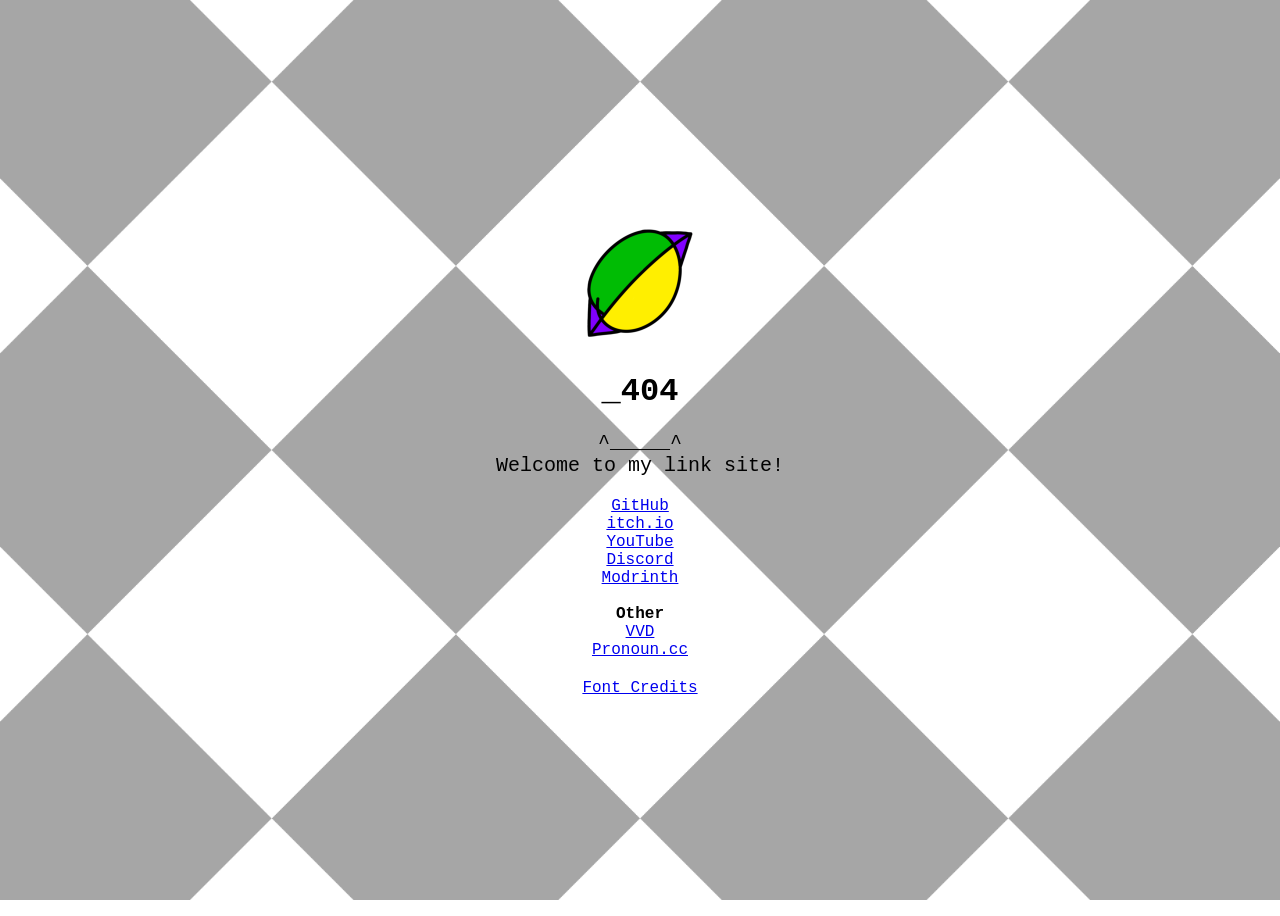
==== index.html @ 958b6f84 "Updated" ====
<!DOCTYPE html>
<html lang="en">
<head>
    <!-- Meta Tags -->
    <meta charset="UTF-8">
    <meta name="viewport" content="width=device-width, initial-scale=1.0">
    <title>_404</title>
    <link rel="icon" href="./Blank_404.icon.ico" type="image/x-icon">
    <!-- end -->

    <!-- Embedded Styles -->
    <meta property="og:title" content="_404 | Links and MORE!" />
    <meta property="og:description" content="A collection of Social links, Projects, and more!" />
    <meta property="og:type" content="website" />
    <meta property="og:url" content="https://blank404704.github.io/blank.github.io/" />
    <meta property="og:image" content="./Blank_404.noback.jpg" />
    <meta property="og:image:alt" content="The _404 Profile Picture." />
    <!-- end -->

    <!-- Styles -->
    <style>
        body {
            min-height: 100vh;
            display: grid;
            place-items: center;
            text-align: center;
            background-image: linear-gradient(rgba(255, 255, 255, 0.65), rgba(255, 255, 255, 0.65)), url("./Banner.png");
            background-position: center;
            background-size: cover;
            background-attachment: fixed;
        }

        .title {
            font-family: 'google sans mono', "./GoogleSansCode-VariableFont_MONO,wght.ttf", monospace;
            font-size: 2rem;
        }

        .body {
            font-family: 'Noto sans mono', "./NotoSansMono-VariableFont_wdth,wght.ttf", monospace;
            font-size: 1rem;
        }
        
        .subtitle {
            font-family: 'Noto sans mono', "./NotoSansMono-VariableFont_wdth,wght.ttf", monospace;
            font-size: 1.25rem;
        }
    </style>
    <!-- end -->
</head>

<!-- Body -->
<body>
    <div class="container">
        <img src="./Blank_404.icon.ico" alt="_404" width="128" height="128">
        <h1 class="title">_404</h1>
        <p class="subtitle">^_____^<br> Welcome to my link site!</p>
        <section class="body">
            <a href="https://github.com/Blank404704" target="_blank" >GitHub<br></a>
            <a href="https://blank-404.itch.io/" target="_blank" >itch.io<br></a>
            <a href="https://www.youtube.com/@Blank_7094" target="_blank" >YouTube<br></a>
            <a href="https://discord.dog/errer-code-404" target="_blank" >Discord<br></a>
            <a href="https://modrinth.com/user/Blank_404" target="_blank" >Modrinth<br></a>
            <b><br>Other<br></b>
            <a href="https://vvd.world/@murphyfinn7094" target="_blank" >VVD<br></a>
            <a href="https://pronouns.cc/@Blank_404.7094/" target="_blank" >Pronoun.cc<br></a>
        </section>
        <a class="body" href="Credits.html"><br>Font Credits</a>

    </div>
</body>
<!-- end -->

</html>
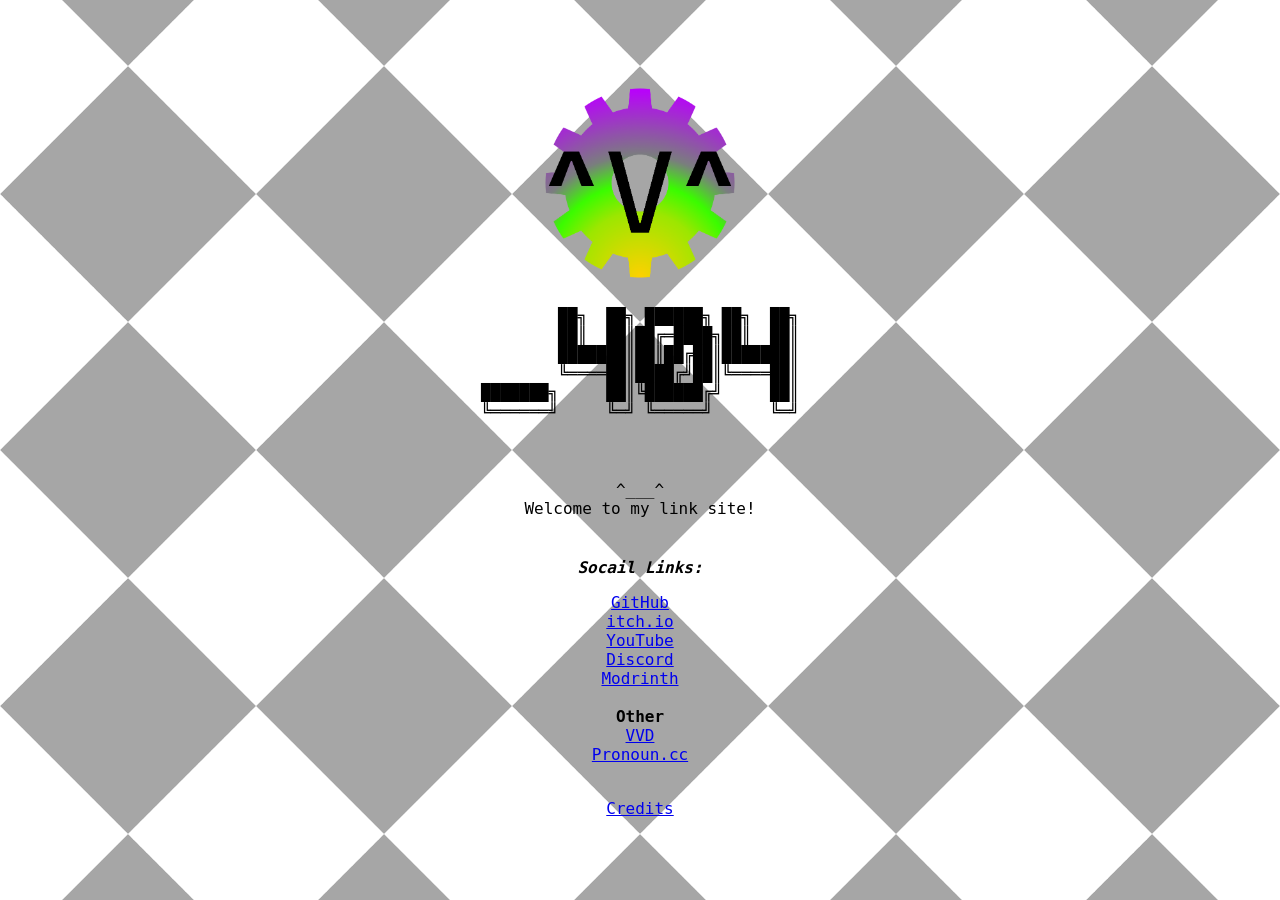
==== commit 9ca9d6b1: "Updated Site" ====
--- a/index.html
+++ b/index.html
@@ -1,73 +1,70 @@
 <!DOCTYPE html>
 <html lang="en">
 <head>
-    <!-- Meta Tags -->
+    <!-- Heading -->
     <meta charset="UTF-8">
     <meta name="viewport" content="width=device-width, initial-scale=1.0">
     <title>_404</title>
-    <link rel="icon" href="./Blank_404.icon.ico" type="image/x-icon">
-    <!-- end -->
-
-    <!-- Embedded Styles -->
-    <meta property="og:title" content="_404 | Links and MORE!" />
-    <meta property="og:description" content="A collection of Social links, Projects, and more!" />
-    <meta property="og:type" content="website" />
-    <meta property="og:url" content="https://blank404704.github.io/blank.github.io/" />
-    <meta property="og:image" content="./Blank_404.noback.jpg" />
-    <meta property="og:image:alt" content="The _404 Profile Picture." />
-    <!-- end -->
+    <link rel="icon" href="./Blank_404.icon_3.ico" type="image/x-icon">
+    <!-- End -->
 
     <!-- Styles -->
     <style>
         body {
             min-height: 100vh;
-            display: grid;
-            place-items: center;
+            display: flex;
+            flex-direction: column;
+            align-items: center;
+            justify-content: center;
+            gap: 0.5rem;
+            margin: 0;
             text-align: center;
             background-image: linear-gradient(rgba(255, 255, 255, 0.65), rgba(255, 255, 255, 0.65)), url("./Banner.png");
             background-position: center;
             background-size: cover;
             background-attachment: fixed;
+            font-family: 'Noto sans mono', "./NotoSansMono-VariableFont_wdth,wght.ttf", monospace;
+            font-size: 1rem;
         }
-
-        .title {
-            font-family: 'google sans mono', "./GoogleSansCode-VariableFont_MONO,wght.ttf", monospace;
-            font-size: 2rem;
-        }
-
         .body {
             font-family: 'Noto sans mono', "./NotoSansMono-VariableFont_wdth,wght.ttf", monospace;
             font-size: 1rem;
         }
-        
-        .subtitle {
-            font-family: 'Noto sans mono', "./NotoSansMono-VariableFont_wdth,wght.ttf", monospace;
-            font-size: 1.25rem;
-        }
     </style>
-    <!-- end -->
+    <!-- End -->
 </head>
 
 <!-- Body -->
 <body>
-    <div class="container">
-        <img src="./Blank_404.icon.ico" alt="_404" width="128" height="128">
-        <h1 class="title">_404</h1>
-        <p class="subtitle">^_____^<br> Welcome to my link site!</p>
-        <section class="body">
-            <a href="https://github.com/Blank404704" target="_blank" >GitHub<br></a>
-            <a href="https://blank-404.itch.io/" target="_blank" >itch.io<br></a>
-            <a href="https://www.youtube.com/@Blank_7094" target="_blank" >YouTube<br></a>
-            <a href="https://discord.dog/errer-code-404" target="_blank" >Discord<br></a>
-            <a href="https://modrinth.com/user/Blank_404" target="_blank" >Modrinth<br></a>
-            <b><br>Other<br></b>
-            <a href="https://vvd.world/@murphyfinn7094" target="_blank" >VVD<br></a>
-            <a href="https://pronouns.cc/@Blank_404.7094/" target="_blank" >Pronoun.cc<br></a>
-        </section>
-        <a class="body" href="Credits.html"><br>Font Credits</a>
+    <!-- Welcome Message -->
+    <img src="./Blank_404.Full_3.png" alt="Blank_404 Logo" width="200px">
+    <pre>
+        ██╗  ██╗ ██████╗ ██╗  ██╗
+        ██║  ██║██╔═████╗██║  ██║
+        ███████║██║██╔██║███████║
+        ╚════██║████╔╝██║╚════██║
+███████╗     ██║╚██████╔╝     ██║
+╚══════╝     ╚═╝ ╚═════╝      ╚═╝
+    </pre>
+    <!-- End -->
+    <p>^___^<br>Welcome to my link site!</p>
+    <!-- Socail Links -->
+    <div>
+        <p><b><i>Socail Links:</i></b></p>
+        <a href="https://github.com/Blank404704" target="_blank" >GitHub</a><br>
+        <a href="https://blank-404.itch.io" target="_blank" >itch.io</a><br>
+        <a href="https://www.youtube.com/@Blank_7094" target="_blank" >YouTube</a><br>
+        <a href="https://discord.dog/errer-code-404" target="_blank" >Discord</a><br>
+        <a href="https://modrinth.com/user/Blank_404" target="_blank" >Modrinth</a><br>
 
+        <br><b>Other</b><br>
+        <a href="https://vvd.world/@murphyfinn7094" target="_blank" >VVD</a><br>
+        <a href="https://pronouns.cc/@Blank_404.7094" target="_blank" >Pronoun.cc</a><br>
     </div>
+    <!-- End -->
+
+    <br><a href="credits.html">Credits</a>
 </body>
-<!-- end -->
+<!-- End -->
 
 </html>
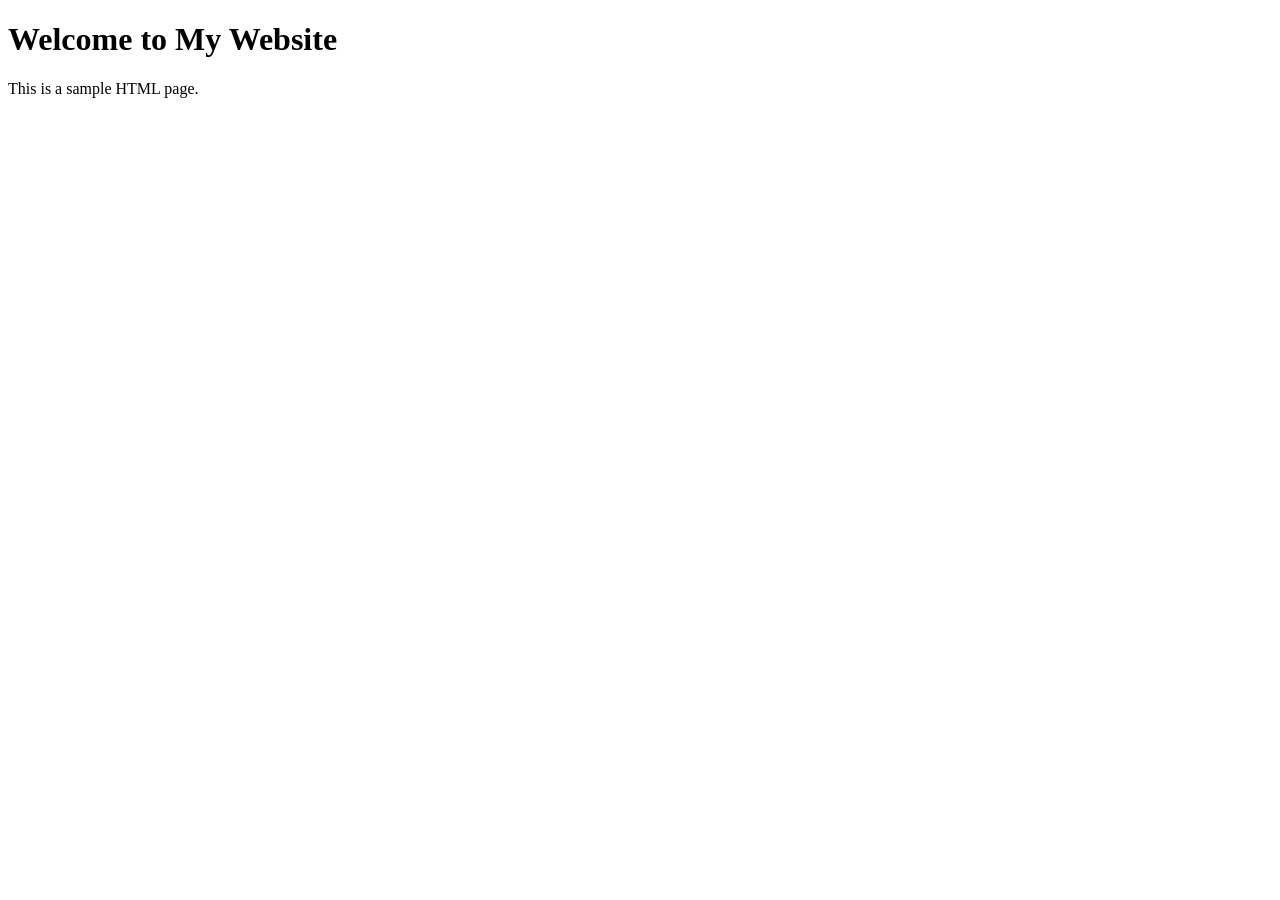
==== commit 08da2633: "Created index.html" ====
--- a/index.html
+++ b/index.html
@@ -1,70 +1,12 @@
 <!DOCTYPE html>
 <html lang="en">
 <head>
-    <!-- Heading -->
     <meta charset="UTF-8">
     <meta name="viewport" content="width=device-width, initial-scale=1.0">
-    <title>_404</title>
-    <link rel="icon" href="./Blank_404.icon_3.ico" type="image/x-icon">
-    <!-- End -->
-
-    <!-- Styles -->
-    <style>
-        body {
-            min-height: 100vh;
-            display: flex;
-            flex-direction: column;
-            align-items: center;
-            justify-content: center;
-            gap: 0.5rem;
-            margin: 0;
-            text-align: center;
-            background-image: linear-gradient(rgba(255, 255, 255, 0.65), rgba(255, 255, 255, 0.65)), url("./Banner.png");
-            background-position: center;
-            background-size: cover;
-            background-attachment: fixed;
-            font-family: 'Noto sans mono', "./NotoSansMono-VariableFont_wdth,wght.ttf", monospace;
-            font-size: 1rem;
-        }
-        .body {
-            font-family: 'Noto sans mono', "./NotoSansMono-VariableFont_wdth,wght.ttf", monospace;
-            font-size: 1rem;
-        }
-    </style>
-    <!-- End -->
+    <title>My Website</title>
 </head>
-
-<!-- Body -->
 <body>
-    <!-- Welcome Message -->
-    <img src="./Blank_404.Full_3.png" alt="Blank_404 Logo" width="200px">
-    <pre>
-        ██╗  ██╗ ██████╗ ██╗  ██╗
-        ██║  ██║██╔═████╗██║  ██║
-        ███████║██║██╔██║███████║
-        ╚════██║████╔╝██║╚════██║
-███████╗     ██║╚██████╔╝     ██║
-╚══════╝     ╚═╝ ╚═════╝      ╚═╝
-    </pre>
-    <!-- End -->
-    <p>^___^<br>Welcome to my link site!</p>
-    <!-- Socail Links -->
-    <div>
-        <p><b><i>Socail Links:</i></b></p>
-        <a href="https://github.com/Blank404704" target="_blank" >GitHub</a><br>
-        <a href="https://blank-404.itch.io" target="_blank" >itch.io</a><br>
-        <a href="https://www.youtube.com/@Blank_7094" target="_blank" >YouTube</a><br>
-        <a href="https://discord.dog/errer-code-404" target="_blank" >Discord</a><br>
-        <a href="https://modrinth.com/user/Blank_404" target="_blank" >Modrinth</a><br>
-
-        <br><b>Other</b><br>
-        <a href="https://vvd.world/@murphyfinn7094" target="_blank" >VVD</a><br>
-        <a href="https://pronouns.cc/@Blank_404.7094" target="_blank" >Pronoun.cc</a><br>
-    </div>
-    <!-- End -->
-
-    <br><a href="credits.html">Credits</a>
+    <h1>Welcome to My Website</h1>
+    <p>This is a sample HTML page.</p>
 </body>
-<!-- End -->
-
 </html>
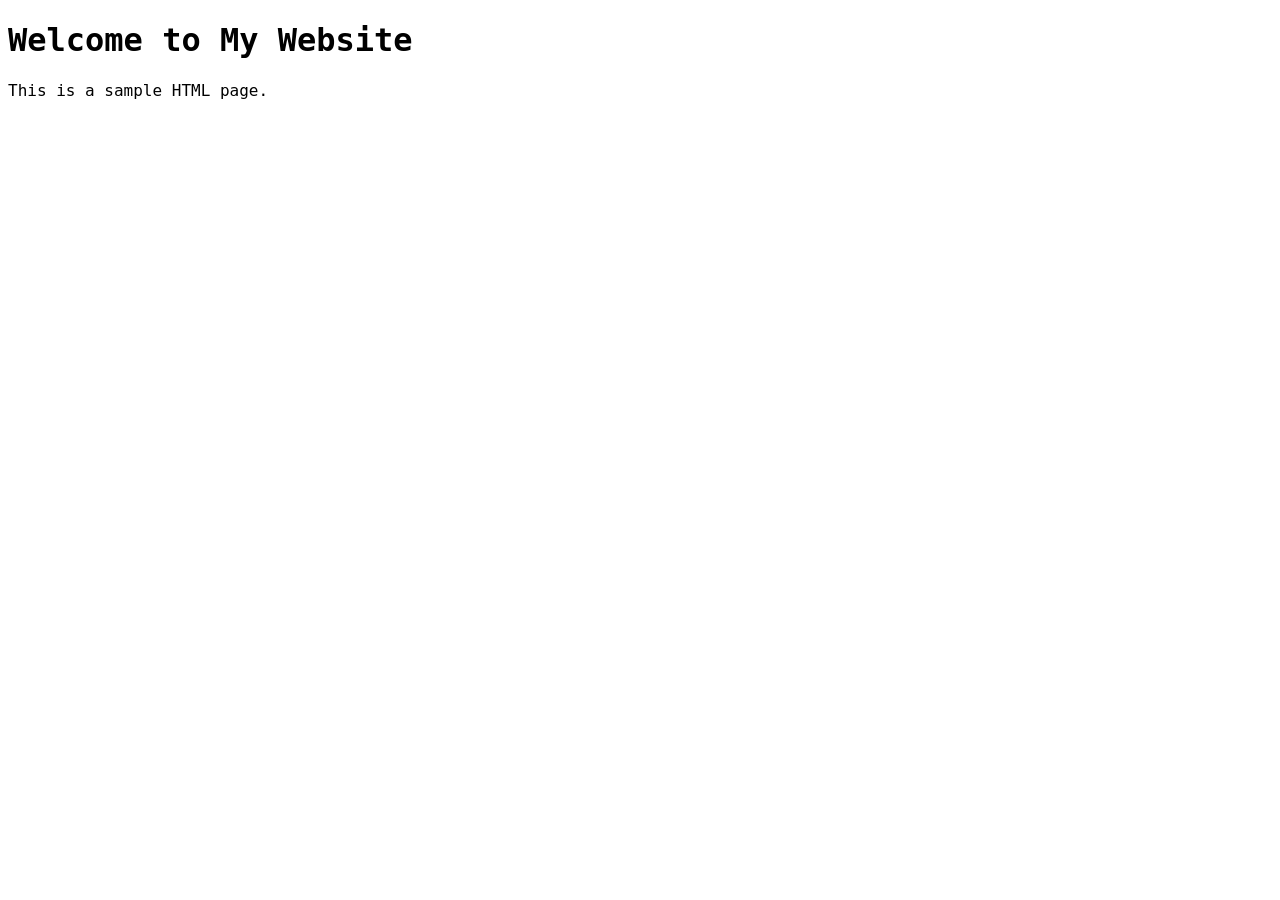
==== commit 57c62bd1: "Created new formatting system" ====
--- a/index.html
+++ b/index.html
@@ -4,9 +4,11 @@
     <meta charset="UTF-8">
     <meta name="viewport" content="width=device-width, initial-scale=1.0">
     <title>My Website</title>
+    <link rel="stylesheet" href="style.css">
 </head>
 <body>
     <h1>Welcome to My Website</h1>
     <p>This is a sample HTML page.</p>
+    </section>
 </body>
 </html>
--- a/style.css
+++ b/style.css
@@ -0,0 +1,96 @@
+/* Deafult Styles*/
+html {
+    display: block;
+}
+
+body {
+    display: block;
+    margin: 8px;
+    color: #000;
+    background-color: #fff;
+    font-family: JetBrains Mono, monospace;
+    font-size: 16px;
+    line-height: normal;
+}
+
+section {
+    display: block;
+}
+
+/* Headings */
+h1,
+h2,
+h3 {
+    color: #000000;
+    display: block;
+    font-weight: bold;
+}
+h4,
+h5,
+h6 {
+    color: #484848;
+    display: block;
+    font-weight: bold;
+    font-style: italic;
+}
+
+h1 {
+    margin-block: 0.67em;
+    font-size: 2em;
+}
+
+h2 {
+    margin-block: 0.83em;
+    font-size: 1.5em;
+}
+
+h3 {
+    margin-block: 1em;
+    font-size: 1.17em;
+}
+
+h4 {
+    margin-block: 1.33em;
+    font-size: 1em;
+}
+
+h5 {
+    margin-block: 1.67em;
+    font-size: 0.83em;
+}
+
+h6 {
+    margin-block: 2.33em;
+    font-size: 0.67em;
+}
+
+p {
+    display: block;
+    margin-block: 1em;
+}
+
+/* Links */
+a:link {
+    color: #0000ee;
+}
+
+a:visited {
+    color: #0000aa;
+}
+
+a:active {
+    color: #ff0000;
+}
+
+/* Text formatting */
+b,
+strong {
+    font-weight: bold;
+    color: #484848;
+}
+
+i,
+em {
+    font-style: italic;
+    color: #484848;
+}
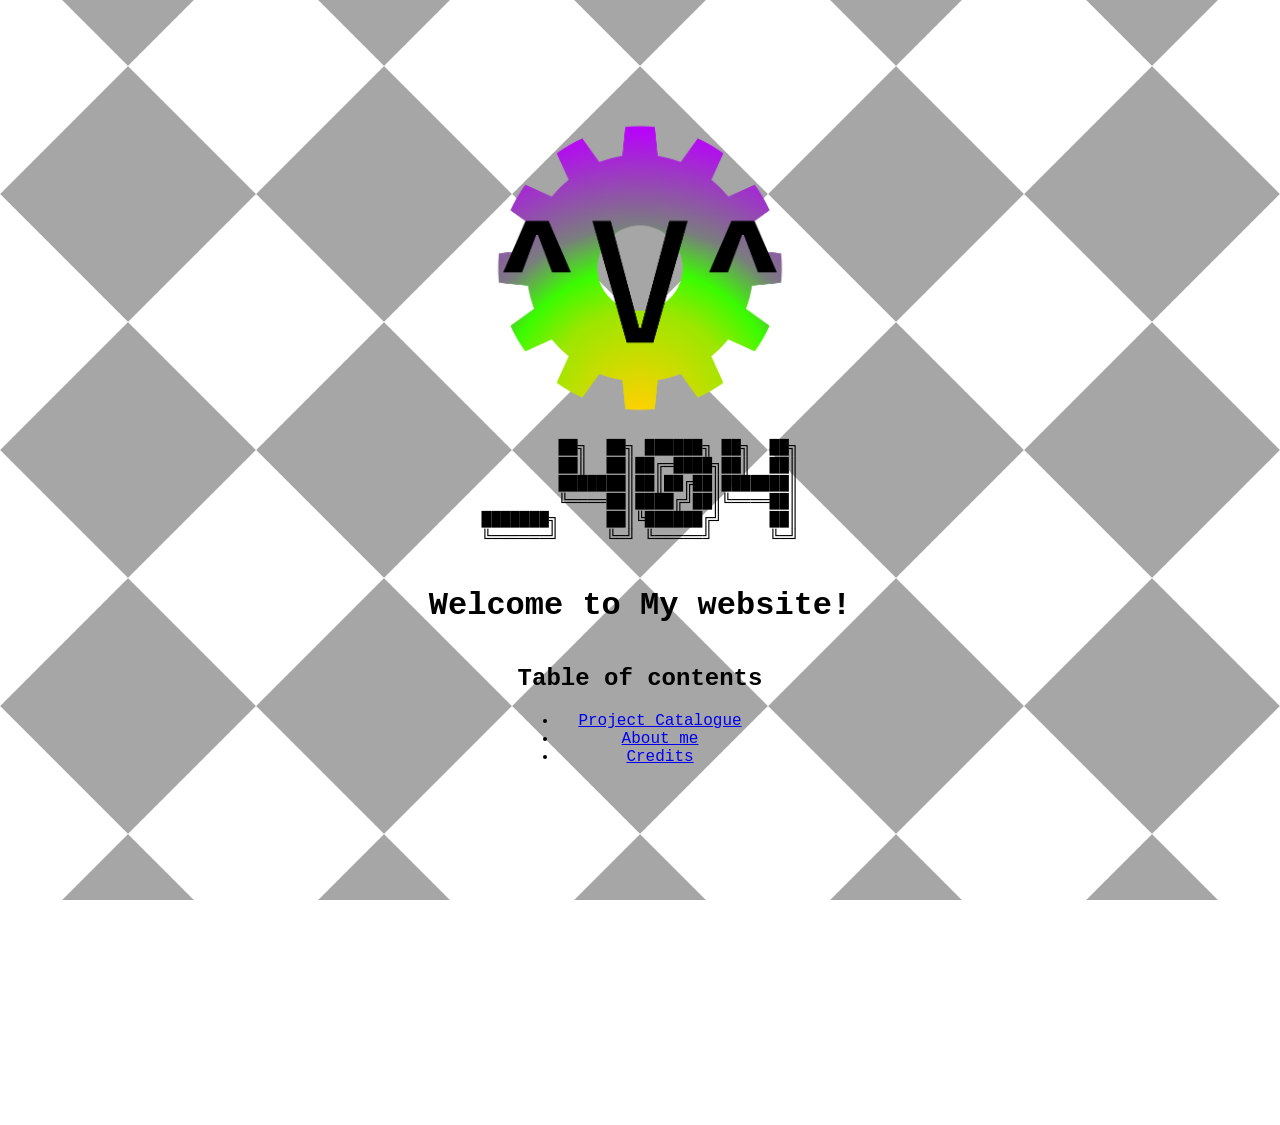
==== commit 7323d548: "Fix index issue" ====
--- a/index.html
+++ b/index.html
@@ -3,12 +3,34 @@
 <head>
     <meta charset="UTF-8">
     <meta name="viewport" content="width=device-width, initial-scale=1.0">
-    <title>My Website</title>
-    <link rel="stylesheet" href="style.css">
+    <title>_404</title>
+    <link rel="stylesheet" href="./default-style.css">
 </head>
 <body>
-    <h1>Welcome to My Website</h1>
-    <p>This is a sample HTML page.</p>
+    <!-- Welcome message -->
+    <section>
+        <img src="./Images/Blank_404.Full_3.png" alt="Profile Picture" size="300" width="300" height="300">
+        <pre>
+        ██╗  ██╗ ██████╗ ██╗  ██╗
+        ██║  ██║██╔═████╗██║  ██║
+        ███████║██║██╔██║███████║
+        ╚════██║████╔╝██║╚════██║
+███████╗     ██║╚██████╔╝     ██║
+╚══════╝     ╚═╝ ╚═════╝      ╚═╝
+        </pre>
+        <h1>Welcome to My website!</h1>
+    </section> 
+    <!-- end -->
+
+    <!-- Table of contents -->
+    <section>
+        <h2>Table of contents</h2>
+        <ul>
+            <li><a href="./Pages/catalogue.html">Project Catalogue</a></li>
+            <li><a href="./Pages/about_me.html">About me</a></li>
+            <li><a href="./Pages/credits.html">Credits</a></li>
+        </ul>
     </section>
+    <!-- end -->
 </body>
 </html>
--- a/default-style.css
+++ b/default-style.css
@@ -0,0 +1,156 @@
+/* Deafult Styles*/
+html {
+    display: block;
+}
+
+body {
+    display: flex;
+    min-height: calc(100vh + 25vh);
+    padding-bottom: 25vh;
+    box-sizing: border-box;
+    margin: 0;
+    flex-direction: column;
+    justify-content: center;
+    align-items: center;
+    color: #000;
+    font-family: JetBrains Mono, monospace;
+    font-size: 16px;
+    line-height: normal;
+    background-image: linear-gradient(rgba(255, 255, 255, 0.65), rgba(255, 255, 255, 0.65)), url("./Images/Banner.png");
+    background-position: center;
+    background-size: cover;
+    background-attachment: fixed;
+    text-align: center;
+}
+
+section {
+    display: block;
+    max-width: 50%;
+    box-sizing: border-box;
+    overflow-wrap: anywhere;
+}
+
+pre {
+    max-width: 100%;
+    white-space: pre-wrap;
+    overflow-wrap: anywhere;
+}
+
+/* Headings */
+h1,
+h2,
+h3 {
+    color: #000000;
+    display: block;
+    font-weight: bold;
+}
+h4,
+h5,
+h6 {
+    color: #484848;
+    display: block;
+    font-weight: bold;
+    font-style: italic;
+}
+
+h1 {
+    margin-block: 0.67em;
+    font-size: 2em;
+}
+
+h2 {
+    margin-block: 0.83em;
+    font-size: 1.5em;
+}
+
+h3 {
+    margin-block: 1em;
+    font-size: 1.17em;
+}
+
+h4 {
+    margin-block: 1.33em;
+    font-size: 1em;
+}
+
+h5 {
+    margin-block: 1.67em;
+    font-size: 0.83em;
+}
+
+h6 {
+    margin-block: 2.33em;
+    font-size: 0.67em;
+}
+
+p {
+    display: block;
+    margin-block: 1em;
+}
+
+/* Text formatting */
+b,
+strong {
+    font-weight: bold;
+    color: #484848;
+}
+
+i,
+em {
+    font-style: italic;
+    color: #484848;
+}
+
+/* Links */
+a:link {
+    color: #0000ee;
+}
+
+a:visited {
+    color: #0000aa;
+}
+
+a:active {
+    color: #ff0000;
+}
+
+/* Project statuses */
+.project-status-legend {
+    display: flex;
+    flex-wrap: wrap;
+    justify-content: center;
+    gap: 0.5rem;
+    padding: 0;
+    list-style: none;
+}
+
+.project-status {
+    display: inline-block;
+    padding: 0.15rem 0.55rem;
+    border: 1px solid currentColor;
+    border-radius: 999px;
+    font-size: 0.8em;
+    font-weight: bold;
+    line-height: 1.4;
+    vertical-align: middle;
+}
+
+.project-status--wip {
+    color: #000000;
+    background-color: #fff1b8;
+}
+
+.project-status--published {
+    color: #000000;
+    background-color: #d9f4df;
+}
+
+.project-status--concept {
+    color: #000000;
+    background-color: #dcecff;
+}
+
+.project-status--blocked {
+    color: #000000;
+    background-color: #ffe0e0;
+}
